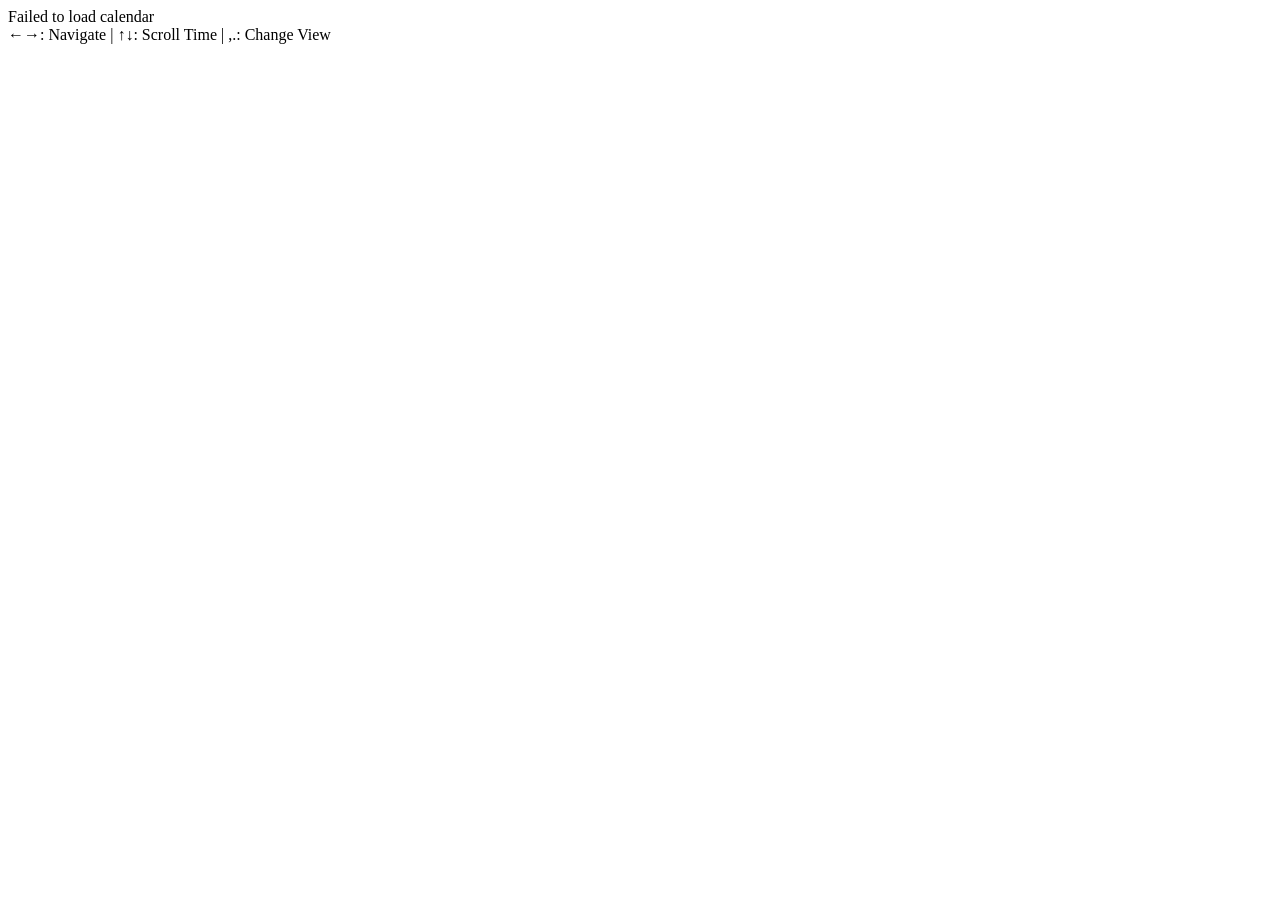
==== widgets/calendar.html @ 171641ab "Sync dashieapp:dev into dashie_staging:main (from commit 8302f6a0fc72854f4d6f85d6242cb742647e14c3)" ====
<!DOCTYPE html>
<html lang="en">
<head>
  <meta charset="UTF-8">
  <meta name="viewport" content="width=device-width, initial-scale=1.0">
  <title>Calendar Widget</title>
  
  <!-- Apply theme immediately to prevent flash -->
  <script>
    (function() {
      try {
        const savedTheme = localStorage.getItem('dashie-theme') || 'dark';
        document.documentElement.className = `theme-${savedTheme}`;
        if (document.body) {
          document.body.className = `theme-${savedTheme}`;
        } else {
          document.addEventListener('DOMContentLoaded', function() {
            document.body.className = `theme-${savedTheme}`;
          });
        }
      } catch (e) {
        document.documentElement.className = 'theme-dark';
        if (document.body) document.body.className = 'theme-dark';
      }
    })();
  </script>
  
  <!-- Import theme variables from parent -->
  <link rel="stylesheet" href="../css/core/variables.css">
  
  <!-- Toast UI Calendar CSS -->
  <link rel="stylesheet" href="https://uicdn.toast.com/calendar/latest/toastui-calendar.min.css" />
  
  <!-- Calendar Widget Styles -->
  <link rel="stylesheet" href="calendar/calendar.css">
</head>
<body class="theme-dark">
  <div id="calendar-container">
    <div class="loading" id="loading">Loading calendar...</div>
    
    <div class="calendar-header" id="calendarHeader" style="display: none;">
      <div class="calendar-title" id="calendarTitle">Loading...</div>
      <div class="calendar-mode" id="calendarMode">Week</div>
    </div>
    
    <div id="calendar" style="display: none;"></div>
    
    <div class="controls-info">
      ←→: Navigate | ↑↓: Scroll Time | ,.: Change View
    </div>
  </div>

  <!-- Toast UI Calendar JS -->
  <script src="https://uicdn.toast.com/calendar/latest/toastui-calendar.min.js"></script>
  
  <!-- Calendar Widget Logic -->
<script type="module" src="calendar/calendar.js"></script>
  
  <script>
    // Enhanced theme management
    function applyTheme(theme) {
      const themeClass = `theme-${theme}`;
      
      // Remove existing theme classes
      document.documentElement.classList.remove('theme-dark', 'theme-light');
      document.body.classList.remove('theme-dark', 'theme-light');
      
      // Add new theme class
      document.documentElement.classList.add(themeClass);
      document.body.classList.add(themeClass);
      
      console.log(`📅 Calendar widget applied ${theme} theme`);
    }

    // Listen for theme changes from parent
    window.addEventListener('message', (event) => {
      if (event.data && event.data.type === 'theme-change') {
        const newTheme = event.data.theme;
        applyTheme(newTheme);
      }
    });

    // Request current theme from parent and send ready signal
    window.addEventListener('load', () => {
      if (window.parent !== window) {
        // Request theme first
        window.parent.postMessage({ 
          type: 'widget-request-theme',
          widget: 'calendar' 
        }, '*');
        
        // Then signal ready
        setTimeout(() => {
          window.parent.postMessage({ 
            type: 'widget-ready', 
            widget: 'calendar' 
          }, '*');
        }, 100);
      }
    });
  </script>
</body>
</html>
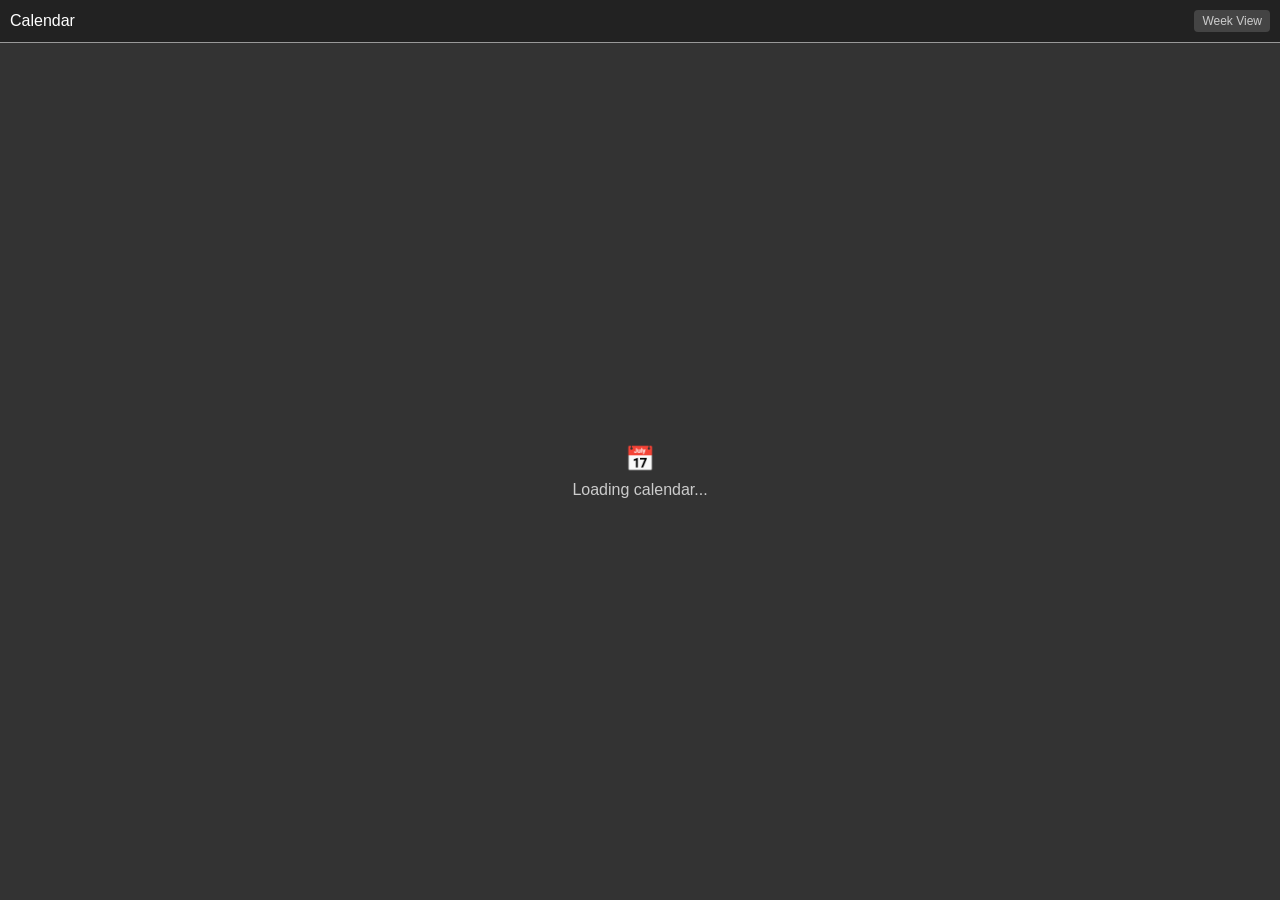
==== commit 0aff730f: "Sync dashieapp:dev into dashie_staging:main (from commit f1b637faa72e6739a51efee78d0d2861c7ae67e5)" ====
--- a/widgets/calendar.html
+++ b/widgets/calendar.html
@@ -1,103 +1,465 @@
 <!DOCTYPE html>
+<!-- widgets/calendar.html - FIXED: Updated to receive postMessage from auth manager -->
 <html lang="en">
 <head>
   <meta charset="UTF-8">
   <meta name="viewport" content="width=device-width, initial-scale=1.0">
   <title>Calendar Widget</title>
-  
-  <!-- Apply theme immediately to prevent flash -->
-  <script>
-    (function() {
-      try {
-        const savedTheme = localStorage.getItem('dashie-theme') || 'dark';
-        document.documentElement.className = `theme-${savedTheme}`;
-        if (document.body) {
-          document.body.className = `theme-${savedTheme}`;
-        } else {
-          document.addEventListener('DOMContentLoaded', function() {
-            document.body.className = `theme-${savedTheme}`;
-          });
-        }
-      } catch (e) {
-        document.documentElement.className = 'theme-dark';
-        if (document.body) document.body.className = 'theme-dark';
-      }
-    })();
-  </script>
-  
-  <!-- Import theme variables from parent -->
-  <link rel="stylesheet" href="../css/core/variables.css">
-  
-  <!-- Toast UI Calendar CSS -->
-  <link rel="stylesheet" href="https://uicdn.toast.com/calendar/latest/toastui-calendar.min.css" />
-  
-  <!-- Calendar Widget Styles -->
-  <link rel="stylesheet" href="calendar/calendar.css">
+  <style>
+    body {
+      margin: 0;
+      padding: 0;
+      font-family: -apple-system, BlinkMacSystemFont, 'Segoe UI', Roboto, sans-serif;
+      background: var(--bg-secondary, #333);
+      color: var(--text-primary, #fff);
+      height: 100vh;
+      overflow: hidden;
+    }
+    
+    #calendar {
+      width: 100%;
+      height: 100%;
+      display: flex;
+      flex-direction: column;
+    }
+    
+    .calendar-header {
+      padding: 10px;
+      background: var(--bg-primary, #222);
+      border-bottom: 1px solid var(--text-muted, #999);
+      display: flex;
+      justify-content: space-between;
+      align-items: center;
+    }
+    
+    .calendar-title {
+      font-size: 16px;
+      font-weight: 500;
+    }
+    
+    .calendar-view-indicator {
+      font-size: 12px;
+      color: var(--text-secondary, #ccc);
+      background: var(--bg-tertiary, #444);
+      padding: 4px 8px;
+      border-radius: 4px;
+    }
+    
+    .calendar-content {
+      flex: 1;
+      padding: 10px;
+      overflow-y: auto;
+    }
+    
+    .loading-message {
+      display: flex;
+      align-items: center;
+      justify-content: center;
+      height: 100%;
+      color: var(--text-secondary, #ccc);
+      text-align: center;
+    }
+    
+    .error-message {
+      display: flex;
+      align-items: center;
+      justify-content: center;
+      height: 100%;
+      color: #ff6b6b;
+      text-align: center;
+      flex-direction: column;
+    }
+    
+    .event-item {
+      background: var(--bg-tertiary, #444);
+      border-left: 4px solid var(--accent-blue, #00aaff);
+      margin: 5px 0;
+      padding: 8px 12px;
+      border-radius: 4px;
+      font-size: 14px;
+    }
+    
+    .event-time {
+      font-size: 12px;
+      color: var(--text-secondary, #ccc);
+      margin-bottom: 2px;
+    }
+    
+    .event-title {
+      font-weight: 500;
+    }
+    
+    .event-location {
+      font-size: 12px;
+      color: var(--text-muted, #999);
+      margin-top: 2px;
+    }
+  </style>
 </head>
-<body class="theme-dark">
-  <div id="calendar-container">
-    <div class="loading" id="loading">Loading calendar...</div>
-    
-    <div class="calendar-header" id="calendarHeader" style="display: none;">
-      <div class="calendar-title" id="calendarTitle">Loading...</div>
-      <div class="calendar-mode" id="calendarMode">Week</div>
+<body>
+  <div id="calendar">
+    <div class="calendar-header">
+      <div class="calendar-title">Calendar</div>
+      <div class="calendar-view-indicator" id="view-indicator">Week View</div>
     </div>
-    
-    <div id="calendar" style="display: none;"></div>
-    
-    <div class="controls-info">
-      ←→: Navigate | ↑↓: Scroll Time | ,.: Change View
+    <div class="calendar-content" id="calendar-content">
+      <div class="loading-message">
+        <div>
+          <div style="font-size: 24px; margin-bottom: 8px;">📅</div>
+          <div>Loading calendar...</div>
+        </div>
+      </div>
     </div>
   </div>
 
-  <!-- Toast UI Calendar JS -->
-  <script src="https://uicdn.toast.com/calendar/latest/toastui-calendar.min.js"></script>
-  
-  <!-- Calendar Widget Logic -->
-<script type="module" src="calendar/calendar.js"></script>
-  
-  <script>
-    // Enhanced theme management
-    function applyTheme(theme) {
-      const themeClass = `theme-${theme}`;
-      
-      // Remove existing theme classes
-      document.documentElement.classList.remove('theme-dark', 'theme-light');
-      document.body.classList.remove('theme-dark', 'theme-light');
-      
-      // Add new theme class
-      document.documentElement.classList.add(themeClass);
-      document.body.classList.add(themeClass);
-      
-      console.log(`📅 Calendar widget applied ${theme} theme`);
-    }
-
-    // Listen for theme changes from parent
-    window.addEventListener('message', (event) => {
-      if (event.data && event.data.type === 'theme-change') {
-        const newTheme = event.data.theme;
-        applyTheme(newTheme);
-      }
-    });
-
-    // Request current theme from parent and send ready signal
-    window.addEventListener('load', () => {
-      if (window.parent !== window) {
-        // Request theme first
-        window.parent.postMessage({ 
-          type: 'widget-request-theme',
-          widget: 'calendar' 
-        }, '*');
-        
-        // Then signal ready
-        setTimeout(() => {
-          window.parent.postMessage({ 
-            type: 'widget-ready', 
-            widget: 'calendar' 
-          }, '*');
-        }, 100);
-      }
-    });
+  <script type="module">
+    import { GoogleAPIClient } from '../../js/google-apis/google-api-client.js';
+
+    class CalendarWidget {
+      constructor() {
+        // ================= CONFIG =================
+        this.MONTHS_TO_PULL = 3;
+        this.GOOGLE_CALENDARS = [
+          { summary: 'jwlerch@gmail.com', color: '#1976d2', textColor: '#ffffff', id: 'calendar1', backgroundColor: '#1976d2', borderColor: '#1976d2' },
+          { summary: 'Veeva', color: '#388e3c', textColor: '#ffffff', id: 'calendar2', backgroundColor: '#388e3c', borderColor: '#388e3c' }
+        ];
+        
+        this.currentView = 'week';
+        this.currentDate = new Date();
+        this.viewCycle = ['week', 'month', 'daily'];
+        this.events = [];
+        this.authManager = null;
+        this.googleAccessToken = null;
+        
+        // ================= INIT =================
+        this.setupEventListeners();
+        this.initializeCalendar();
+        this.waitForGoogleAPI();
+      }
+
+      setupEventListeners() {
+        window.addEventListener('message', (event) => {
+          // Handle both navigation commands AND google-apis-ready
+          if (event.data && event.data.action) {
+            this.handleCommand(event.data.action);
+          } else if (event.data && event.data.type === 'google-apis-ready') {
+            // Handle google-apis-ready via postMessage
+            this.handleGoogleAPIReady(event.data);
+          }
+        });
+
+        document.addEventListener('keydown', (e) => {
+          if (document.hasFocus()) {
+            switch (e.key) {
+              case ',':
+                e.preventDefault();
+                this.cycleView('forward');
+                break;
+              case '.':
+                e.preventDefault();
+                this.cycleView('backward');
+                break;
+            }
+          }
+        });
+
+        window.addEventListener('load', () => {
+          if (window.parent !== window) {
+            window.parent.postMessage({ type: 'widget-ready', widget: 'calendar' }, '*');
+          }
+        });
+      }
+
+      waitForGoogleAPI() {
+        console.log('📅 Calendar widget waiting for Google APIs ready signal...');
+        // The actual handling is now in setupEventListeners() -> 'google-apis-ready' case
+      }
+
+      // Handle the google-apis-ready postMessage
+      async handleGoogleAPIReady(messageData) {
+        console.log('📅 🎉 Received google-apis-ready postMessage:', messageData);
+        console.log('📅 API Capabilities:', messageData.apiCapabilities);
+        
+        // Store the auth manager and access token from the message
+        this.authManager = messageData.authManager;
+        this.googleAccessToken = messageData.googleAccessToken;
+        
+        console.log('📅 🔐 Auth data received:', {
+          hasAuthManager: !!this.authManager,
+          hasAccessToken: !!this.googleAccessToken,
+          tokenLength: this.googleAccessToken?.length,
+          tokenPreview: this.googleAccessToken?.substring(0, 20) + '...'
+        });
+        
+        // Check if calendar API is available
+        if (messageData.apiCapabilities && messageData.apiCapabilities.calendar) {
+          console.log('📅 ✅ Calendar API is ready, loading Google calendar data...');
+          
+          try {
+            await this.loadGoogleCalendarData();
+            console.log('📅 ✅ Google calendar data loaded successfully');
+          } catch (error) {
+            console.error('📅 ❌ Failed to load Google calendar data:', error);
+            this.showCalendarError('Failed to load calendar data: ' + error.message);
+          }
+        } else {
+          console.warn('📅 ⚠️ Calendar API not available:', {
+            hasApiCapabilities: !!messageData.apiCapabilities,
+            calendarStatus: messageData.apiCapabilities?.calendar,
+            tokenStatus: messageData.apiCapabilities?.tokenStatus,
+            errors: messageData.apiCapabilities?.errors
+          });
+          
+          // Show error message to user
+          this.showCalendarError('Google Calendar API is not available. Please check your authentication.');
+        }
+      }
+
+      // Use auth manager from widget instead of window.authManager
+      async loadGoogleCalendarData() {
+        // Use the auth manager passed via postMessage instead of window.authManager
+        if (!this.authManager) {
+          console.warn('📅 Auth manager not available in widget, skipping event load');
+          this.showCalendarError('Authentication not available');
+          return;
+        }
+        
+        console.log('📅 Loading Google Calendar data...');
+        
+        try {
+          const api = new GoogleAPIClient(this.authManager);
+          const timeMin = new Date().toISOString();
+          const timeMax = (() => { 
+            const d = new Date(); 
+            d.setMonth(d.getMonth() + this.MONTHS_TO_PULL); 
+            return d.toISOString(); 
+          })();
+          
+          this.events = []; // Clear existing events
+          
+          for (let i = 0; i < this.GOOGLE_CALENDARS.length; i++) {
+            const cal = this.GOOGLE_CALENDARS[i];
+            try {
+              console.log(`📅 Loading calendar: ${cal.summary}`);
+              
+              const allCals = await api.getCalendarList();
+              const matching = allCals.find(c => c.summary === cal.summary);
+              
+              if (!matching) { 
+                console.warn(`📅 Calendar ${cal.summary} not found in available calendars`); 
+                continue; 
+              }
+              
+              console.log(`📅 Found calendar: ${matching.summary} (${matching.id})`);
+              
+              // Load events for this calendar
+              const events = await api.getCalendarEvents(matching.id, timeMin, timeMax);
+              console.log(`📅 Loaded ${events.length} events from ${cal.summary}`);
+              
+              // Add calendar info to each event
+              events.forEach(event => {
+                event.calendarSummary = cal.summary;
+                event.calendarColor = cal.color;
+              });
+              
+              this.events.push(...events);
+              
+            } catch (error) {
+              console.error(`📅 ❌ Failed to load calendar ${cal.summary}:`, error);
+            }
+          }
+          
+          // Sort events by start time
+          this.events.sort((a, b) => new Date(a.startDateTime) - new Date(b.startDateTime));
+          
+          console.log(`📅 Total events loaded: ${this.events.length}`);
+          
+          // Update the calendar display
+          this.renderEvents();
+          
+        } catch (error) {
+          console.error('📅 ❌ Failed to load Google Calendar data:', error);
+          this.showCalendarError('Failed to load calendar data: ' + error.message);
+        }
+      }
+
+      initializeCalendar() {
+        console.log('📅 Initializing calendar widget');
+        this.updateViewIndicator();
+      }
+
+      handleCommand(action) {
+        console.log('📅 Handling command:', action);
+        
+        switch (action) {
+          case 'up':
+            this.navigateCalendar('up');
+            break;
+          case 'down':
+            this.navigateCalendar('down');
+            break;
+          case 'left':
+            this.navigateCalendar('left');
+            break;
+          case 'right':
+            this.navigateCalendar('right');
+            break;
+          case 'prev-view':
+            this.cycleView('backward');
+            break;
+          case 'next-view':
+            this.cycleView('forward');
+            break;
+        }
+      }
+
+      cycleView(direction) {
+        const currentIndex = this.viewCycle.indexOf(this.currentView);
+        let newIndex;
+        
+        if (direction === 'forward') {
+          newIndex = (currentIndex + 1) % this.viewCycle.length;
+        } else {
+          newIndex = currentIndex - 1;
+          if (newIndex < 0) newIndex = this.viewCycle.length - 1;
+        }
+        
+        this.currentView = this.viewCycle[newIndex];
+        this.updateViewIndicator();
+        this.renderEvents();
+        
+        console.log(`📅 Switched to ${this.currentView} view`);
+      }
+
+      updateViewIndicator() {
+        const indicator = document.getElementById('view-indicator');
+        if (indicator) {
+          const viewNames = {
+            'week': 'Week View',
+            'month': 'Month View', 
+            'daily': 'Day View'
+          };
+          indicator.textContent = viewNames[this.currentView] || this.currentView;
+        }
+      }
+
+      navigateCalendar(direction) {
+        // Navigate through time based on current view
+        const now = new Date(this.currentDate);
+        
+        switch (this.currentView) {
+          case 'daily':
+            if (direction === 'left') now.setDate(now.getDate() - 1);
+            if (direction === 'right') now.setDate(now.getDate() + 1);
+            break;
+          case 'week':
+            if (direction === 'left') now.setDate(now.getDate() - 7);
+            if (direction === 'right') now.setDate(now.getDate() + 7);
+            break;
+          case 'month':
+            if (direction === 'left') now.setMonth(now.getMonth() - 1);
+            if (direction === 'right') now.setMonth(now.getMonth() + 1);
+            break;
+        }
+        
+        this.currentDate = now;
+        this.renderEvents();
+      }
+
+      renderEvents() {
+        const content = document.getElementById('calendar-content');
+        if (!content) return;
+        
+        if (this.events.length === 0) {
+          content.innerHTML = `
+            <div class="loading-message">
+              <div>
+                <div style="font-size: 24px; margin-bottom: 8px;">📅</div>
+                <div>No events found</div>
+              </div>
+            </div>
+          `;
+          return;
+        }
+        
+        // Filter events based on current view and date
+        const filteredEvents = this.filterEventsByView();
+        
+        if (filteredEvents.length === 0) {
+          content.innerHTML = `
+            <div class="loading-message">
+              <div>
+                <div style="font-size: 24px; margin-bottom: 8px;">📅</div>
+                <div>No events in this period</div>
+              </div>
+            </div>
+          `;
+          return;
+        }
+        
+        // Render events
+        content.innerHTML = filteredEvents.map(event => this.renderEvent(event)).join('');
+      }
+
+      filterEventsByView() {
+        const now = new Date(this.currentDate);
+        
+        return this.events.filter(event => {
+          const eventDate = new Date(event.startDateTime);
+          
+          switch (this.currentView) {
+            case 'daily':
+              return eventDate.toDateString() === now.toDateString();
+            case 'week':
+              const weekStart = new Date(now);
+              weekStart.setDate(now.getDate() - now.getDay());
+              const weekEnd = new Date(weekStart);
+              weekEnd.setDate(weekStart.getDate() + 6);
+              return eventDate >= weekStart && eventDate <= weekEnd;
+            case 'month':
+              return eventDate.getMonth() === now.getMonth() && 
+                     eventDate.getFullYear() === now.getFullYear();
+            default:
+              return true;
+          }
+        });
+      }
+
+      renderEvent(event) {
+        const startDate = new Date(event.startDateTime);
+        const timeStr = event.isAllDay ? 'All Day' : startDate.toLocaleTimeString([], {hour: '2-digit', minute:'2-digit'});
+        const dateStr = startDate.toLocaleDateString([], {weekday: 'short', month: 'short', day: 'numeric'});
+        
+        return `
+          <div class="event-item" style="border-left-color: ${event.calendarColor || '#00aaff'}">
+            <div class="event-time">${timeStr} • ${dateStr}</div>
+            <div class="event-title">${event.summary || 'Untitled Event'}</div>
+            ${event.location ? `<div class="event-location">📍 ${event.location}</div>` : ''}
+          </div>
+        `;
+      }
+
+      showCalendarError(message) {
+        const content = document.getElementById('calendar-content');
+        if (content) {
+          content.innerHTML = `
+            <div class="error-message">
+              <div>
+                <div style="font-size: 48px; margin-bottom: 16px;">📅</div>
+                <div style="font-size: 16px; font-weight: 500; margin-bottom: 8px;">Calendar Unavailable</div>
+                <div style="font-size: 14px;">${message}</div>
+              </div>
+            </div>
+          `;
+        }
+      }
+    }
+
+    // Initialize the calendar widget
+    const calendarWidget = new CalendarWidget();
+    
+    // Make it globally accessible for debugging
+    window.calendarWidget = calendarWidget;
   </script>
 </body>
 </html>
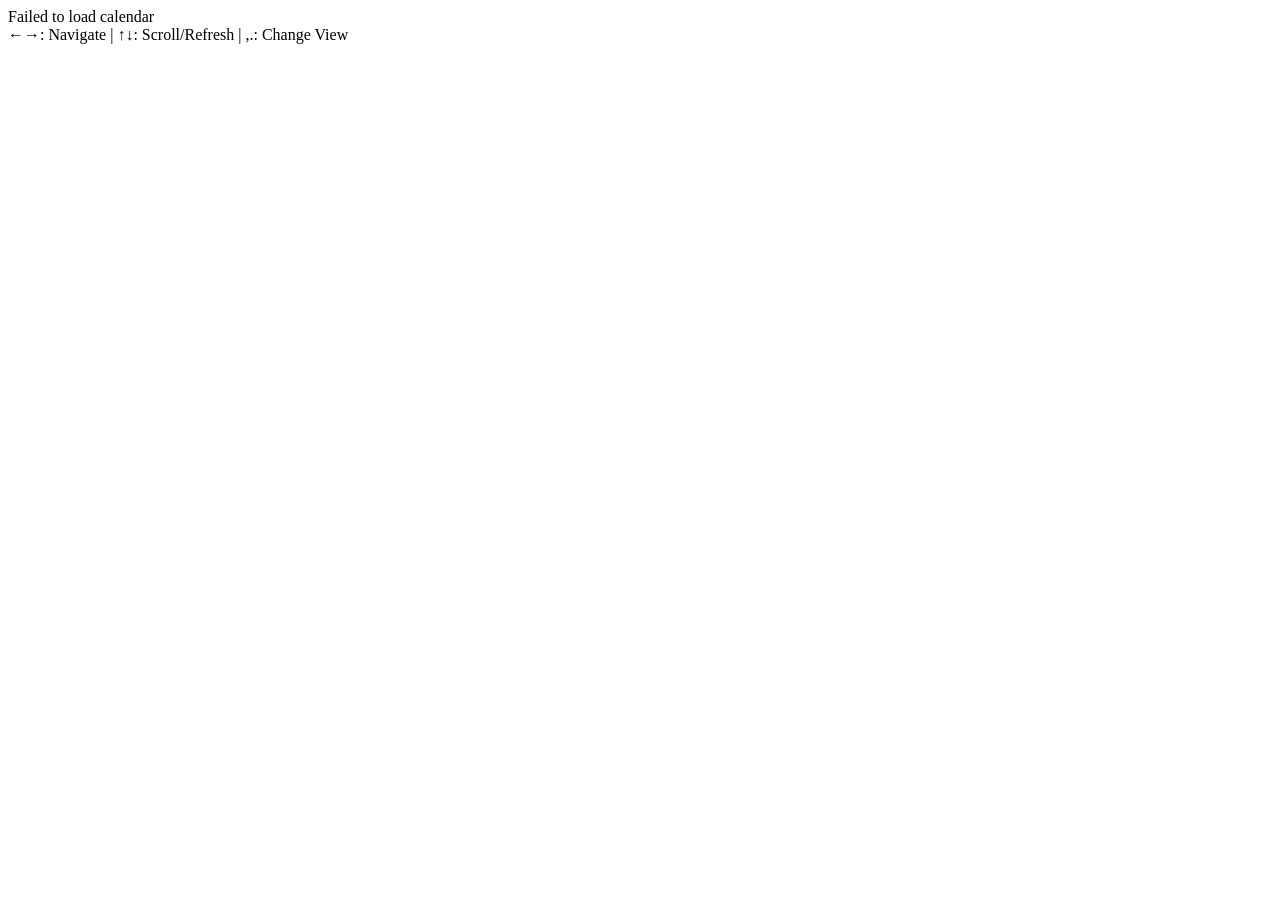
==== commit f9288ae6: "Sync dashieapp:dev into dashie_staging:main (from commit 214bcb1fd15f0351378a1c51b0c0dd18e9735ee9)" ====
--- a/widgets/calendar.html
+++ b/widgets/calendar.html
@@ -1,465 +1,111 @@
+
+<!-- widgets/calendar.html -->
+<!-- TUI Calendar Widget - UPDATED: Uses centralized data service while preserving all original functionality -->
+<!-- Maintains all TUI Calendar features, theme support, and keyboard navigation -->
+
 <!DOCTYPE html>
-<!-- widgets/calendar.html - FIXED: Updated to receive postMessage from auth manager -->
 <html lang="en">
 <head>
   <meta charset="UTF-8">
   <meta name="viewport" content="width=device-width, initial-scale=1.0">
   <title>Calendar Widget</title>
-  <style>
-    body {
-      margin: 0;
-      padding: 0;
-      font-family: -apple-system, BlinkMacSystemFont, 'Segoe UI', Roboto, sans-serif;
-      background: var(--bg-secondary, #333);
-      color: var(--text-primary, #fff);
-      height: 100vh;
-      overflow: hidden;
+  
+  <!-- Apply theme immediately to prevent flash -->
+  <script>
+    (function() {
+      try {
+        const savedTheme = localStorage.getItem('dashie-theme') || 'dark';
+        document.documentElement.className = `theme-${savedTheme}`;
+        if (document.body) {
+          document.body.className = `theme-${savedTheme}`;
+        } else {
+          document.addEventListener('DOMContentLoaded', function() {
+            document.body.className = `theme-${savedTheme}`;
+          });
+        }
+      } catch (e) {
+        document.documentElement.className = 'theme-dark';
+        if (document.body) document.body.className = 'theme-dark';
+      }
+    })();
+  </script>
+  
+  <!-- Import theme variables from parent -->
+  <link rel="stylesheet" href="../css/core/variables.css">
+  
+  <!-- Toast UI Calendar CSS -->
+  <link rel="stylesheet" href="https://uicdn.toast.com/calendar/latest/toastui-calendar.min.css" />
+  
+  <!-- Calendar Widget Styles -->
+  <link rel="stylesheet" href="calendar/calendar.css">
+</head>
+<body class="theme-dark">
+  <div id="calendar-container">
+    <div class="loading" id="loading">
+      Loading calendar...
+      <div class="status" id="status">○</div>
+    </div>
+    
+    <div class="calendar-header" id="calendarHeader" style="display: none;">
+      <div class="calendar-title" id="calendarTitle">Loading...</div>
+      <div class="calendar-mode" id="calendarMode">Week</div>
+    </div>
+    
+    <div id="calendar" style="display: none;"></div>
+    
+    <div class="controls-info">
+      ←→: Navigate | ↑↓: Scroll/Refresh | ,.: Change View
+    </div>
+  </div>
+  
+  <!-- Toast UI Calendar JS -->
+  <script src="https://uicdn.toast.com/calendar/latest/toastui-calendar.min.js"></script>
+  
+  <!-- Calendar Widget Logic - UPDATED for centralized data service -->
+  <script type="module" src="calendar/calendar.js"></script>
+  
+  <script>
+    // Enhanced theme management
+    function applyTheme(theme) {
+      const themeClass = `theme-${theme}`;
+      
+      // Remove existing theme classes
+      document.documentElement.classList.remove('theme-dark', 'theme-light');
+      document.body.classList.remove('theme-dark', 'theme-light');
+      
+      // Add new theme class
+      document.documentElement.classList.add(themeClass);
+      document.body.classList.add(themeClass);
+      
+      console.log(`📅 Calendar widget applied ${theme} theme`);
     }
     
-    #calendar {
-      width: 100%;
-      height: 100%;
-      display: flex;
-      flex-direction: column;
-    }
+    // Listen for theme changes from parent
+    window.addEventListener('message', (event) => {
+      if (event.data && event.data.type === 'theme-change') {
+        const newTheme = event.data.theme;
+        applyTheme(newTheme);
+      }
+    });
     
-    .calendar-header {
-      padding: 10px;
-      background: var(--bg-primary, #222);
-      border-bottom: 1px solid var(--text-muted, #999);
-      display: flex;
-      justify-content: space-between;
-      align-items: center;
-    }
-    
-    .calendar-title {
-      font-size: 16px;
-      font-weight: 500;
-    }
-    
-    .calendar-view-indicator {
-      font-size: 12px;
-      color: var(--text-secondary, #ccc);
-      background: var(--bg-tertiary, #444);
-      padding: 4px 8px;
-      border-radius: 4px;
-    }
-    
-    .calendar-content {
-      flex: 1;
-      padding: 10px;
-      overflow-y: auto;
-    }
-    
-    .loading-message {
-      display: flex;
-      align-items: center;
-      justify-content: center;
-      height: 100%;
-      color: var(--text-secondary, #ccc);
-      text-align: center;
-    }
-    
-    .error-message {
-      display: flex;
-      align-items: center;
-      justify-content: center;
-      height: 100%;
-      color: #ff6b6b;
-      text-align: center;
-      flex-direction: column;
-    }
-    
-    .event-item {
-      background: var(--bg-tertiary, #444);
-      border-left: 4px solid var(--accent-blue, #00aaff);
-      margin: 5px 0;
-      padding: 8px 12px;
-      border-radius: 4px;
-      font-size: 14px;
-    }
-    
-    .event-time {
-      font-size: 12px;
-      color: var(--text-secondary, #ccc);
-      margin-bottom: 2px;
-    }
-    
-    .event-title {
-      font-weight: 500;
-    }
-    
-    .event-location {
-      font-size: 12px;
-      color: var(--text-muted, #999);
-      margin-top: 2px;
-    }
-  </style>
-</head>
-<body>
-  <div id="calendar">
-    <div class="calendar-header">
-      <div class="calendar-title">Calendar</div>
-      <div class="calendar-view-indicator" id="view-indicator">Week View</div>
-    </div>
-    <div class="calendar-content" id="calendar-content">
-      <div class="loading-message">
-        <div>
-          <div style="font-size: 24px; margin-bottom: 8px;">📅</div>
-          <div>Loading calendar...</div>
-        </div>
-      </div>
-    </div>
-  </div>
-
-  <script type="module">
-    import { GoogleAPIClient } from '../../js/google-apis/google-api-client.js';
-
-    class CalendarWidget {
-      constructor() {
-        // ================= CONFIG =================
-        this.MONTHS_TO_PULL = 3;
-        this.GOOGLE_CALENDARS = [
-          { summary: 'jwlerch@gmail.com', color: '#1976d2', textColor: '#ffffff', id: 'calendar1', backgroundColor: '#1976d2', borderColor: '#1976d2' },
-          { summary: 'Veeva', color: '#388e3c', textColor: '#ffffff', id: 'calendar2', backgroundColor: '#388e3c', borderColor: '#388e3c' }
-        ];
+    // Request current theme from parent and send ready signal
+    window.addEventListener('load', () => {
+      if (window.parent !== window) {
+        // Request theme first
+        window.parent.postMessage({ 
+          type: 'widget-request-theme',
+          widget: 'calendar' 
+        }, '*');
         
-        this.currentView = 'week';
-        this.currentDate = new Date();
-        this.viewCycle = ['week', 'month', 'daily'];
-        this.events = [];
-        this.authManager = null;
-        this.googleAccessToken = null;
-        
-        // ================= INIT =================
-        this.setupEventListeners();
-        this.initializeCalendar();
-        this.waitForGoogleAPI();
+        // Then signal ready
+        setTimeout(() => {
+          window.parent.postMessage({ 
+            type: 'widget-ready', 
+            widget: 'calendar' 
+          }, '*');
+        }, 100);
       }
-
-      setupEventListeners() {
-        window.addEventListener('message', (event) => {
-          // Handle both navigation commands AND google-apis-ready
-          if (event.data && event.data.action) {
-            this.handleCommand(event.data.action);
-          } else if (event.data && event.data.type === 'google-apis-ready') {
-            // Handle google-apis-ready via postMessage
-            this.handleGoogleAPIReady(event.data);
-          }
-        });
-
-        document.addEventListener('keydown', (e) => {
-          if (document.hasFocus()) {
-            switch (e.key) {
-              case ',':
-                e.preventDefault();
-                this.cycleView('forward');
-                break;
-              case '.':
-                e.preventDefault();
-                this.cycleView('backward');
-                break;
-            }
-          }
-        });
-
-        window.addEventListener('load', () => {
-          if (window.parent !== window) {
-            window.parent.postMessage({ type: 'widget-ready', widget: 'calendar' }, '*');
-          }
-        });
-      }
-
-      waitForGoogleAPI() {
-        console.log('📅 Calendar widget waiting for Google APIs ready signal...');
-        // The actual handling is now in setupEventListeners() -> 'google-apis-ready' case
-      }
-
-      // Handle the google-apis-ready postMessage
-      async handleGoogleAPIReady(messageData) {
-        console.log('📅 🎉 Received google-apis-ready postMessage:', messageData);
-        console.log('📅 API Capabilities:', messageData.apiCapabilities);
-        
-        // Store the auth manager and access token from the message
-        this.authManager = messageData.authManager;
-        this.googleAccessToken = messageData.googleAccessToken;
-        
-        console.log('📅 🔐 Auth data received:', {
-          hasAuthManager: !!this.authManager,
-          hasAccessToken: !!this.googleAccessToken,
-          tokenLength: this.googleAccessToken?.length,
-          tokenPreview: this.googleAccessToken?.substring(0, 20) + '...'
-        });
-        
-        // Check if calendar API is available
-        if (messageData.apiCapabilities && messageData.apiCapabilities.calendar) {
-          console.log('📅 ✅ Calendar API is ready, loading Google calendar data...');
-          
-          try {
-            await this.loadGoogleCalendarData();
-            console.log('📅 ✅ Google calendar data loaded successfully');
-          } catch (error) {
-            console.error('📅 ❌ Failed to load Google calendar data:', error);
-            this.showCalendarError('Failed to load calendar data: ' + error.message);
-          }
-        } else {
-          console.warn('📅 ⚠️ Calendar API not available:', {
-            hasApiCapabilities: !!messageData.apiCapabilities,
-            calendarStatus: messageData.apiCapabilities?.calendar,
-            tokenStatus: messageData.apiCapabilities?.tokenStatus,
-            errors: messageData.apiCapabilities?.errors
-          });
-          
-          // Show error message to user
-          this.showCalendarError('Google Calendar API is not available. Please check your authentication.');
-        }
-      }
-
-      // Use auth manager from widget instead of window.authManager
-      async loadGoogleCalendarData() {
-        // Use the auth manager passed via postMessage instead of window.authManager
-        if (!this.authManager) {
-          console.warn('📅 Auth manager not available in widget, skipping event load');
-          this.showCalendarError('Authentication not available');
-          return;
-        }
-        
-        console.log('📅 Loading Google Calendar data...');
-        
-        try {
-          const api = new GoogleAPIClient(this.authManager);
-          const timeMin = new Date().toISOString();
-          const timeMax = (() => { 
-            const d = new Date(); 
-            d.setMonth(d.getMonth() + this.MONTHS_TO_PULL); 
-            return d.toISOString(); 
-          })();
-          
-          this.events = []; // Clear existing events
-          
-          for (let i = 0; i < this.GOOGLE_CALENDARS.length; i++) {
-            const cal = this.GOOGLE_CALENDARS[i];
-            try {
-              console.log(`📅 Loading calendar: ${cal.summary}`);
-              
-              const allCals = await api.getCalendarList();
-              const matching = allCals.find(c => c.summary === cal.summary);
-              
-              if (!matching) { 
-                console.warn(`📅 Calendar ${cal.summary} not found in available calendars`); 
-                continue; 
-              }
-              
-              console.log(`📅 Found calendar: ${matching.summary} (${matching.id})`);
-              
-              // Load events for this calendar
-              const events = await api.getCalendarEvents(matching.id, timeMin, timeMax);
-              console.log(`📅 Loaded ${events.length} events from ${cal.summary}`);
-              
-              // Add calendar info to each event
-              events.forEach(event => {
-                event.calendarSummary = cal.summary;
-                event.calendarColor = cal.color;
-              });
-              
-              this.events.push(...events);
-              
-            } catch (error) {
-              console.error(`📅 ❌ Failed to load calendar ${cal.summary}:`, error);
-            }
-          }
-          
-          // Sort events by start time
-          this.events.sort((a, b) => new Date(a.startDateTime) - new Date(b.startDateTime));
-          
-          console.log(`📅 Total events loaded: ${this.events.length}`);
-          
-          // Update the calendar display
-          this.renderEvents();
-          
-        } catch (error) {
-          console.error('📅 ❌ Failed to load Google Calendar data:', error);
-          this.showCalendarError('Failed to load calendar data: ' + error.message);
-        }
-      }
-
-      initializeCalendar() {
-        console.log('📅 Initializing calendar widget');
-        this.updateViewIndicator();
-      }
-
-      handleCommand(action) {
-        console.log('📅 Handling command:', action);
-        
-        switch (action) {
-          case 'up':
-            this.navigateCalendar('up');
-            break;
-          case 'down':
-            this.navigateCalendar('down');
-            break;
-          case 'left':
-            this.navigateCalendar('left');
-            break;
-          case 'right':
-            this.navigateCalendar('right');
-            break;
-          case 'prev-view':
-            this.cycleView('backward');
-            break;
-          case 'next-view':
-            this.cycleView('forward');
-            break;
-        }
-      }
-
-      cycleView(direction) {
-        const currentIndex = this.viewCycle.indexOf(this.currentView);
-        let newIndex;
-        
-        if (direction === 'forward') {
-          newIndex = (currentIndex + 1) % this.viewCycle.length;
-        } else {
-          newIndex = currentIndex - 1;
-          if (newIndex < 0) newIndex = this.viewCycle.length - 1;
-        }
-        
-        this.currentView = this.viewCycle[newIndex];
-        this.updateViewIndicator();
-        this.renderEvents();
-        
-        console.log(`📅 Switched to ${this.currentView} view`);
-      }
-
-      updateViewIndicator() {
-        const indicator = document.getElementById('view-indicator');
-        if (indicator) {
-          const viewNames = {
-            'week': 'Week View',
-            'month': 'Month View', 
-            'daily': 'Day View'
-          };
-          indicator.textContent = viewNames[this.currentView] || this.currentView;
-        }
-      }
-
-      navigateCalendar(direction) {
-        // Navigate through time based on current view
-        const now = new Date(this.currentDate);
-        
-        switch (this.currentView) {
-          case 'daily':
-            if (direction === 'left') now.setDate(now.getDate() - 1);
-            if (direction === 'right') now.setDate(now.getDate() + 1);
-            break;
-          case 'week':
-            if (direction === 'left') now.setDate(now.getDate() - 7);
-            if (direction === 'right') now.setDate(now.getDate() + 7);
-            break;
-          case 'month':
-            if (direction === 'left') now.setMonth(now.getMonth() - 1);
-            if (direction === 'right') now.setMonth(now.getMonth() + 1);
-            break;
-        }
-        
-        this.currentDate = now;
-        this.renderEvents();
-      }
-
-      renderEvents() {
-        const content = document.getElementById('calendar-content');
-        if (!content) return;
-        
-        if (this.events.length === 0) {
-          content.innerHTML = `
-            <div class="loading-message">
-              <div>
-                <div style="font-size: 24px; margin-bottom: 8px;">📅</div>
-                <div>No events found</div>
-              </div>
-            </div>
-          `;
-          return;
-        }
-        
-        // Filter events based on current view and date
-        const filteredEvents = this.filterEventsByView();
-        
-        if (filteredEvents.length === 0) {
-          content.innerHTML = `
-            <div class="loading-message">
-              <div>
-                <div style="font-size: 24px; margin-bottom: 8px;">📅</div>
-                <div>No events in this period</div>
-              </div>
-            </div>
-          `;
-          return;
-        }
-        
-        // Render events
-        content.innerHTML = filteredEvents.map(event => this.renderEvent(event)).join('');
-      }
-
-      filterEventsByView() {
-        const now = new Date(this.currentDate);
-        
-        return this.events.filter(event => {
-          const eventDate = new Date(event.startDateTime);
-          
-          switch (this.currentView) {
-            case 'daily':
-              return eventDate.toDateString() === now.toDateString();
-            case 'week':
-              const weekStart = new Date(now);
-              weekStart.setDate(now.getDate() - now.getDay());
-              const weekEnd = new Date(weekStart);
-              weekEnd.setDate(weekStart.getDate() + 6);
-              return eventDate >= weekStart && eventDate <= weekEnd;
-            case 'month':
-              return eventDate.getMonth() === now.getMonth() && 
-                     eventDate.getFullYear() === now.getFullYear();
-            default:
-              return true;
-          }
-        });
-      }
-
-      renderEvent(event) {
-        const startDate = new Date(event.startDateTime);
-        const timeStr = event.isAllDay ? 'All Day' : startDate.toLocaleTimeString([], {hour: '2-digit', minute:'2-digit'});
-        const dateStr = startDate.toLocaleDateString([], {weekday: 'short', month: 'short', day: 'numeric'});
-        
-        return `
-          <div class="event-item" style="border-left-color: ${event.calendarColor || '#00aaff'}">
-            <div class="event-time">${timeStr} • ${dateStr}</div>
-            <div class="event-title">${event.summary || 'Untitled Event'}</div>
-            ${event.location ? `<div class="event-location">📍 ${event.location}</div>` : ''}
-          </div>
-        `;
-      }
-
-      showCalendarError(message) {
-        const content = document.getElementById('calendar-content');
-        if (content) {
-          content.innerHTML = `
-            <div class="error-message">
-              <div>
-                <div style="font-size: 48px; margin-bottom: 16px;">📅</div>
-                <div style="font-size: 16px; font-weight: 500; margin-bottom: 8px;">Calendar Unavailable</div>
-                <div style="font-size: 14px;">${message}</div>
-              </div>
-            </div>
-          `;
-        }
-      }
-    }
-
-    // Initialize the calendar widget
-    const calendarWidget = new CalendarWidget();
-    
-    // Make it globally accessible for debugging
-    window.calendarWidget = calendarWidget;
+    });
   </script>
 </body>
 </html>
